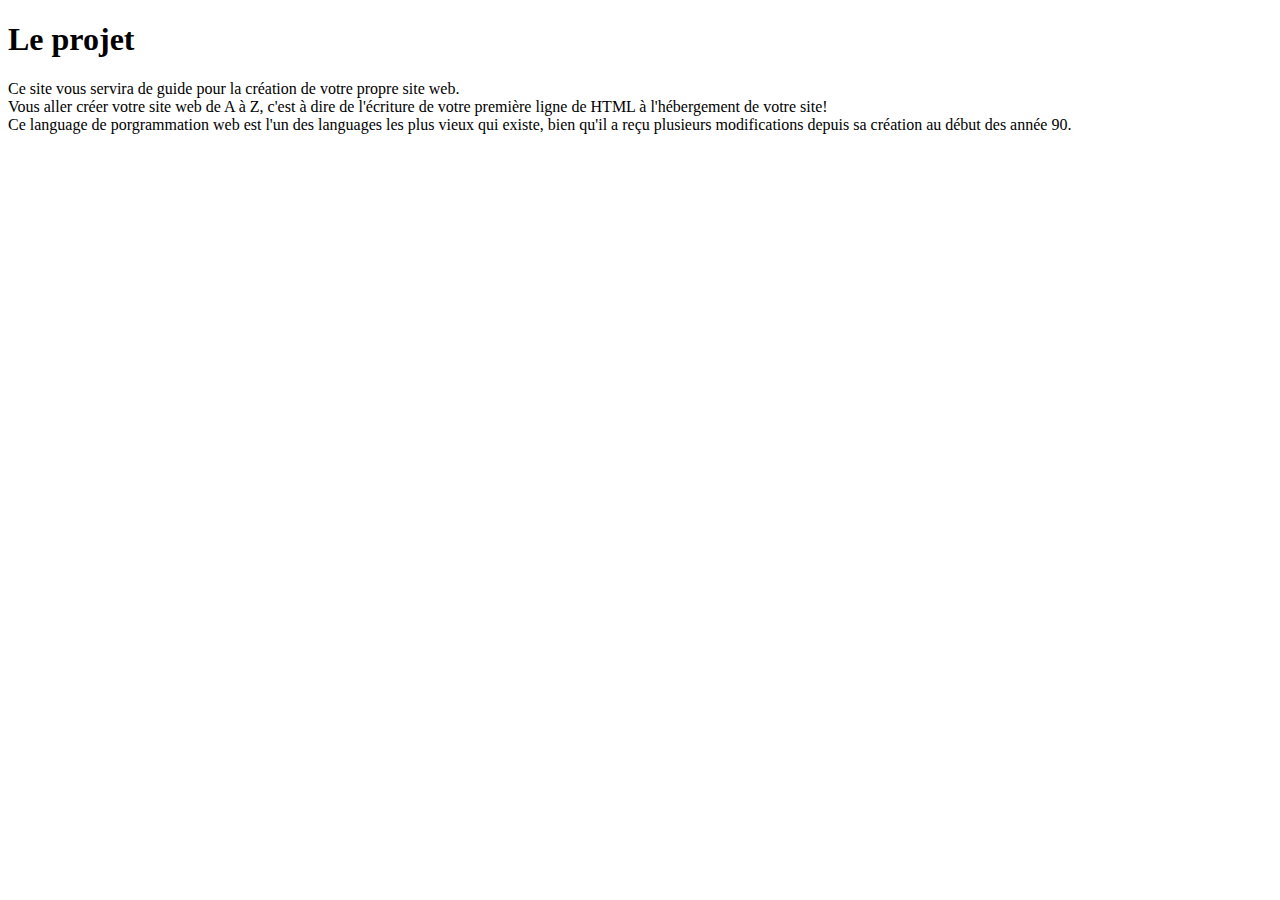
==== index.html @ 80a84035 "Create index.html" ====
<!DOCTYPE html>
<html>
  <head>
    <title>Un simple site</title>
    <style>

    </style>
  </head>
  <body>
    <h1>Le projet</h1>
    <p>Ce site vous servira de guide pour la création de votre propre site web.<br>
      Vous aller créer votre site web de A à Z, c'est à dire de l'écriture de votre première ligne de HTML à l'hébergement de votre site!<br>
      Ce language de porgrammation web est l'un des languages les plus vieux qui existe, bien qu'il a reçu plusieurs modifications depuis sa création au début des année 90.<br>

    </p>

  </body>
</html>
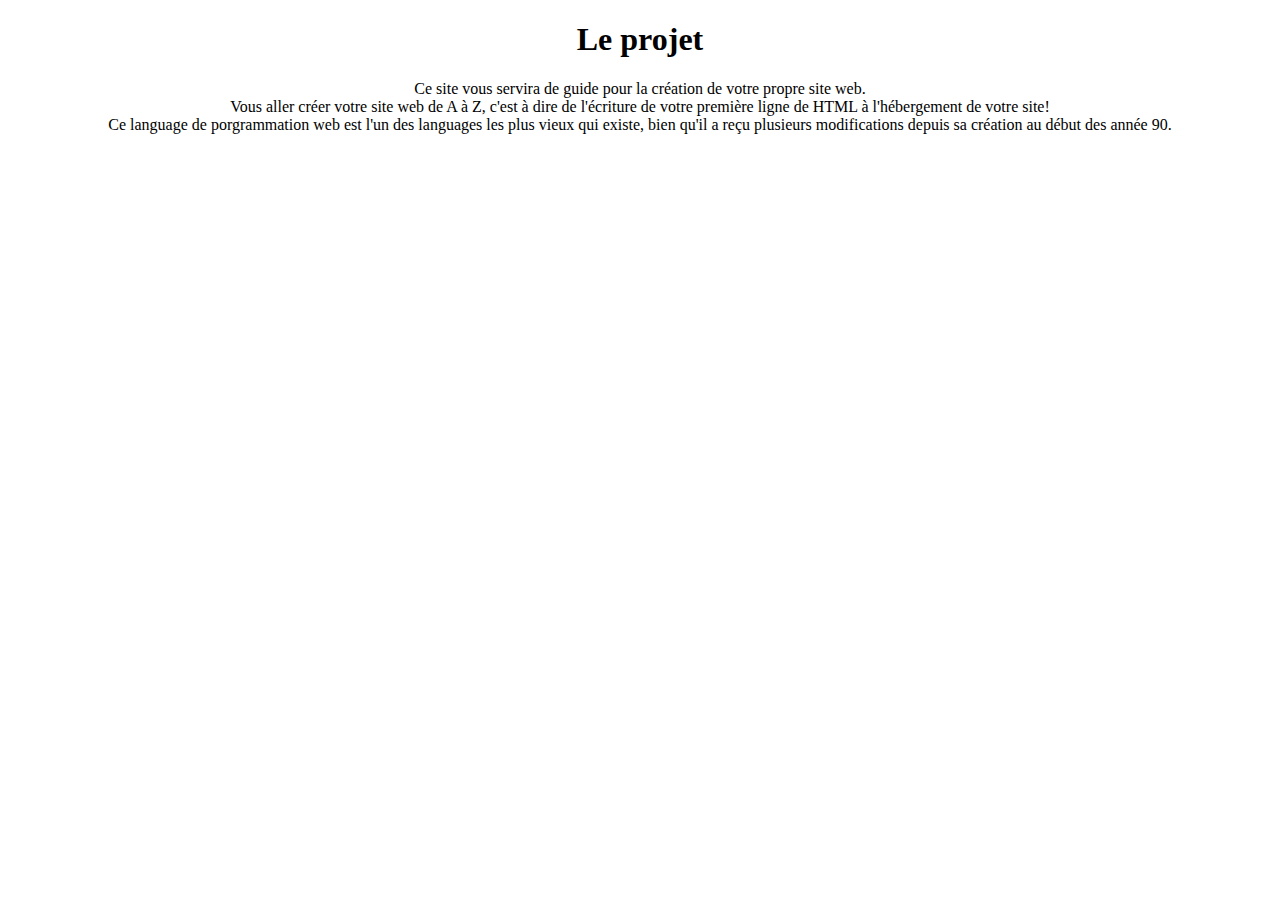
==== commit 0e078f27: "Update index.html" ====
--- a/index.html
+++ b/index.html
@@ -3,7 +3,10 @@
   <head>
     <title>Un simple site</title>
     <style>
-
+      h1 {text-align: center;}
+      p {text-align: center;}
+      div {text-align: center;}
+      body {text-align: center;}
     </style>
   </head>
   <body>
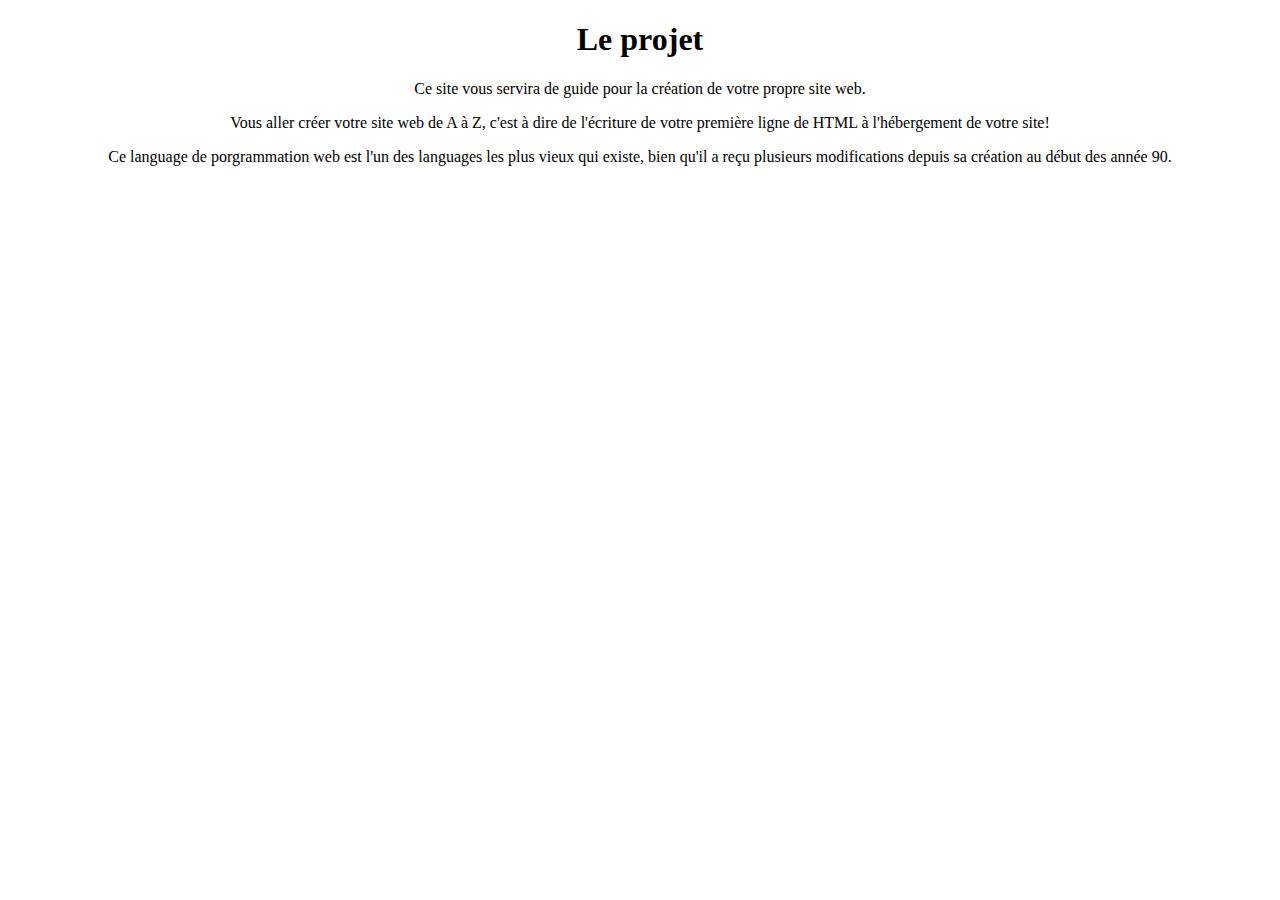
==== commit 7dbad24a: "Update index.html" ====
--- a/index.html
+++ b/index.html
@@ -11,11 +11,9 @@
   </head>
   <body>
     <h1>Le projet</h1>
-    <p>Ce site vous servira de guide pour la création de votre propre site web.<br>
-      Vous aller créer votre site web de A à Z, c'est à dire de l'écriture de votre première ligne de HTML à l'hébergement de votre site!<br>
-      Ce language de porgrammation web est l'un des languages les plus vieux qui existe, bien qu'il a reçu plusieurs modifications depuis sa création au début des année 90.<br>
-
-    </p>
+    <p>Ce site vous servira de guide pour la création de votre propre site web.</p>
+    <p>Vous aller créer votre site web de A à Z, c'est à dire de l'écriture de votre première ligne de HTML à l'hébergement de votre site!</p>
+    <p>Ce language de porgrammation web est l'un des languages les plus vieux qui existe, bien qu'il a reçu plusieurs modifications depuis sa création au début des année 90.</p>
 
   </body>
 </html>
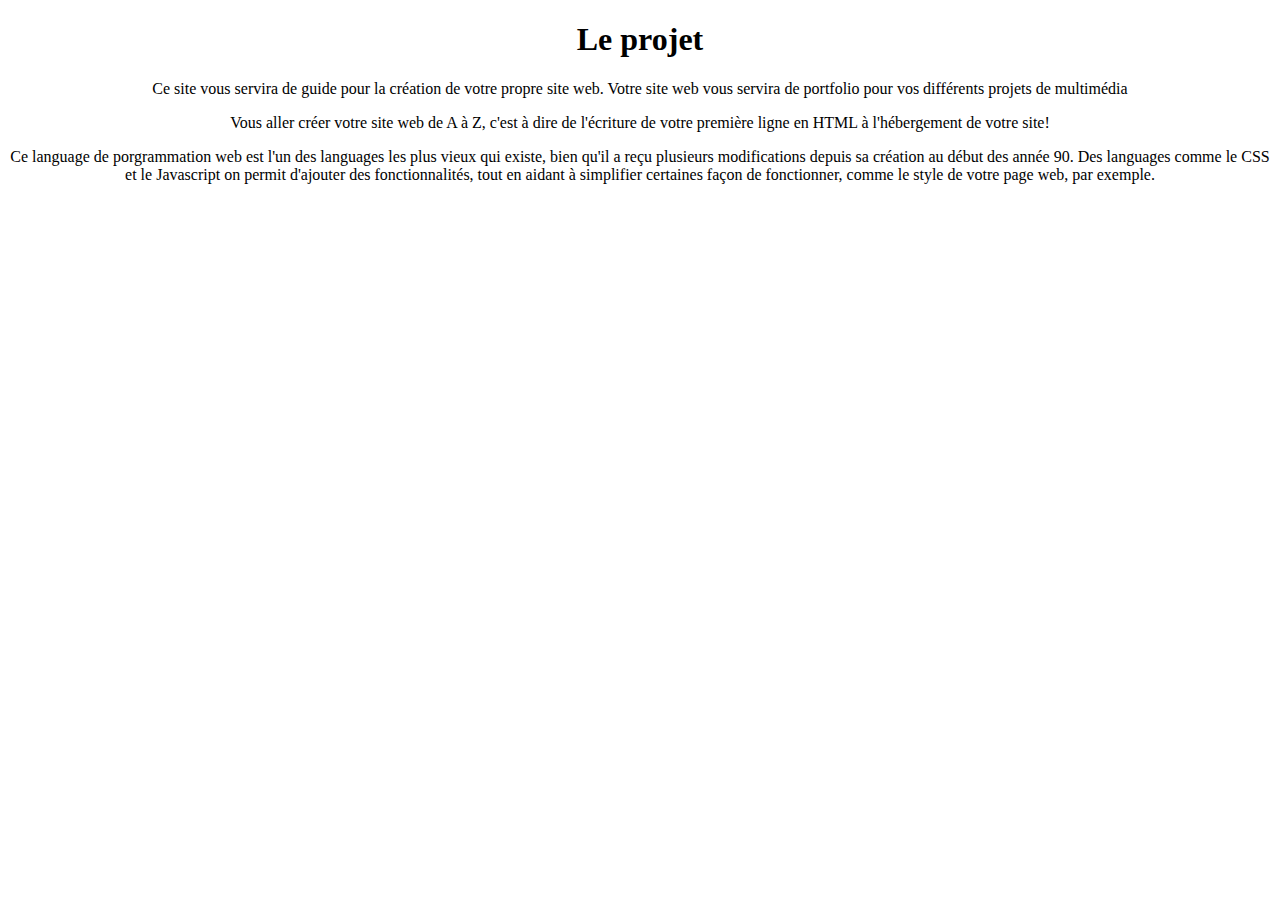
==== commit 28db04ac: "Update index.html" ====
--- a/index.html
+++ b/index.html
@@ -11,9 +11,9 @@
   </head>
   <body>
     <h1>Le projet</h1>
-    <p>Ce site vous servira de guide pour la création de votre propre site web.</p>
-    <p>Vous aller créer votre site web de A à Z, c'est à dire de l'écriture de votre première ligne de HTML à l'hébergement de votre site!</p>
-    <p>Ce language de porgrammation web est l'un des languages les plus vieux qui existe, bien qu'il a reçu plusieurs modifications depuis sa création au début des année 90.</p>
+    <p>Ce site vous servira de guide pour la création de votre propre site web. Votre site web vous servira de portfolio pour vos différents projets de multimédia</p>
+    <p>Vous aller créer votre site web de A à Z, c'est à dire de l'écriture de votre première ligne en HTML à l'hébergement de votre site!</p>
+    <p>Ce language de porgrammation web est l'un des languages les plus vieux qui existe, bien qu'il a reçu plusieurs modifications depuis sa création au début des année 90. Des languages comme le CSS et le Javascript on permit d'ajouter des fonctionnalités, tout en aidant à simplifier certaines façon de fonctionner, comme le style de votre page web, par exemple.</p>
 
   </body>
 </html>
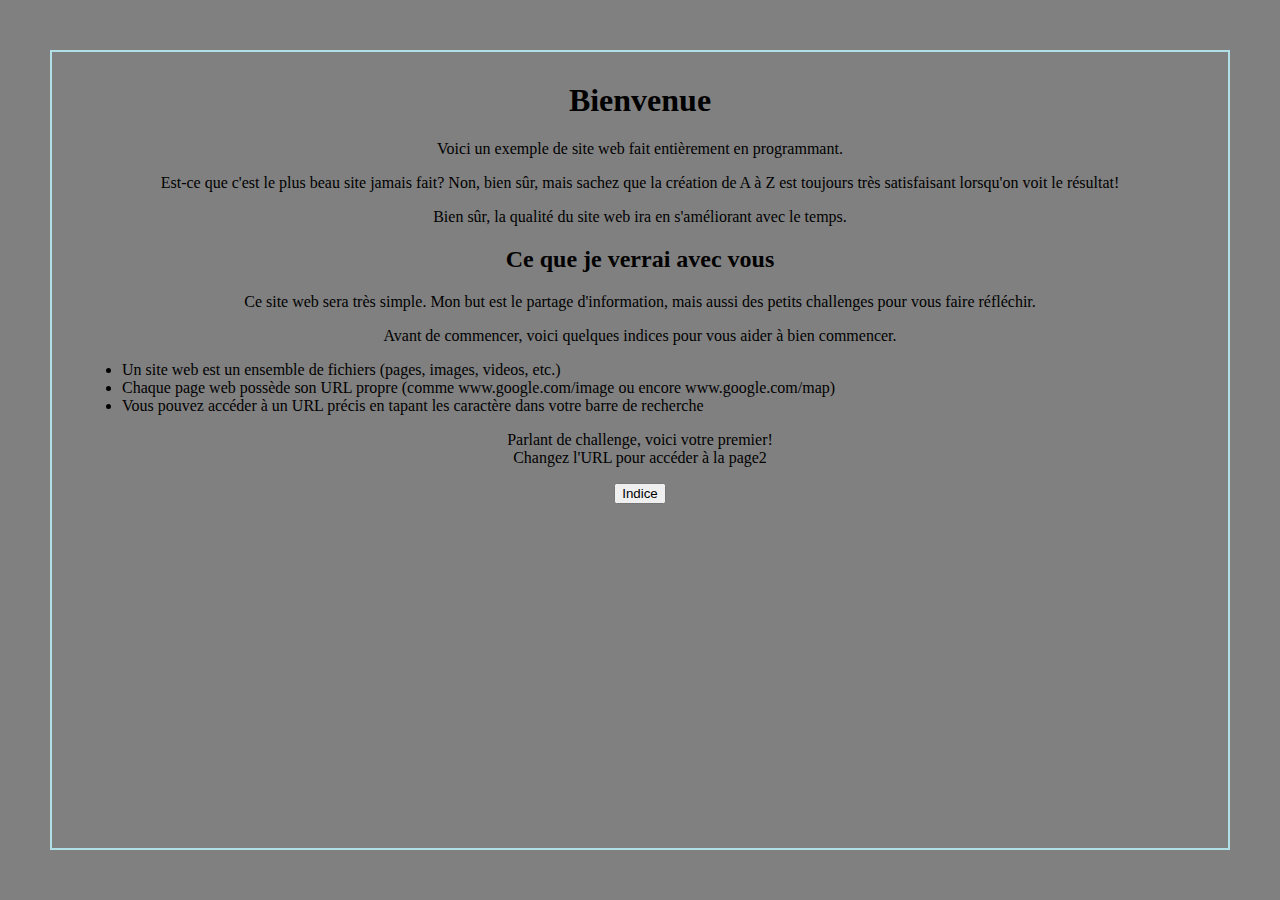
==== commit 4ffa86ae: "Add files via upload" ====
--- a/index.html
+++ b/index.html
@@ -1,19 +1,33 @@
-<!DOCTYPE html>
-<html>
-  <head>
-    <title>Un simple site</title>
-    <style>
-      h1 {text-align: center;}
-      p {text-align: center;}
-      div {text-align: center;}
-      body {text-align: center;}
-    </style>
-  </head>
-  <body>
-    <h1>Le projet</h1>
-    <p>Ce site vous servira de guide pour la création de votre propre site web. Votre site web vous servira de portfolio pour vos différents projets de multimédia</p>
-    <p>Vous aller créer votre site web de A à Z, c'est à dire de l'écriture de votre première ligne en HTML à l'hébergement de votre site!</p>
-    <p>Ce language de porgrammation web est l'un des languages les plus vieux qui existe, bien qu'il a reçu plusieurs modifications depuis sa création au début des année 90. Des languages comme le CSS et le Javascript on permit d'ajouter des fonctionnalités, tout en aidant à simplifier certaines façon de fonctionner, comme le style de votre page web, par exemple.</p>
-
-  </body>
-</html>
+<!DOCTYPE html lang="fr">
+<html>
+    <head>
+        <meta charset="utf-8">
+
+        <title>L'auberge</title>
+		<link rel="icon" type="image/x-icon" href="/Images/favicon.ico">
+
+        <!-- Load external CSS styles -->
+        <link rel="stylesheet" href="styles.css">
+
+    </head>
+	<body>
+        <h1>Bienvenue</h1>
+		<p>Voici un exemple de site web fait entièrement en programmant.</p>
+		<p>Est-ce que c'est le plus beau site jamais fait? Non, bien sûr, 
+		mais sachez que la création de A à Z est toujours très satisfaisant 
+		lorsqu'on voit le résultat!</p>
+		<p>Bien sûr, la qualité du site web ira en s'améliorant avec le temps.</p>
+		<h2>Ce que je verrai avec vous</h2>
+		<p>Ce site web sera très simple. Mon but est le partage d'information, mais aussi des petits challenges pour vous faire réfléchir.</p>
+		<p>Avant de commencer, voici quelques indices pour vous aider à bien commencer.</p>
+		<ul style="text-align:left">
+			<li>Un site web est un ensemble de fichiers (pages, images, videos, etc.)</li>
+			<li>Chaque page web possède son URL propre (comme www.google.com/image ou encore www.google.com/map)</li>
+			<li>Vous pouvez accéder à un URL précis en tapant les caractère dans votre barre de recherche</li>
+		</ul>
+		<p>Parlant de challenge, voici votre premier!<br>Changez l'URL pour accéder à la page2</p>
+		<footer>
+			<button type="button" onclick="alert('La première page est index.html')">Indice</button>
+		</footer>
+	</body>
+</html>--- a/styles.css
+++ b/styles.css
@@ -0,0 +1,11 @@
+body {
+	background-color:grey;
+	text-align:center;
+	font-family:verdana;
+	border: 2px solid powderblue;
+	padding: 30px;
+	margin: 50px;
+}
+
+p {
+}